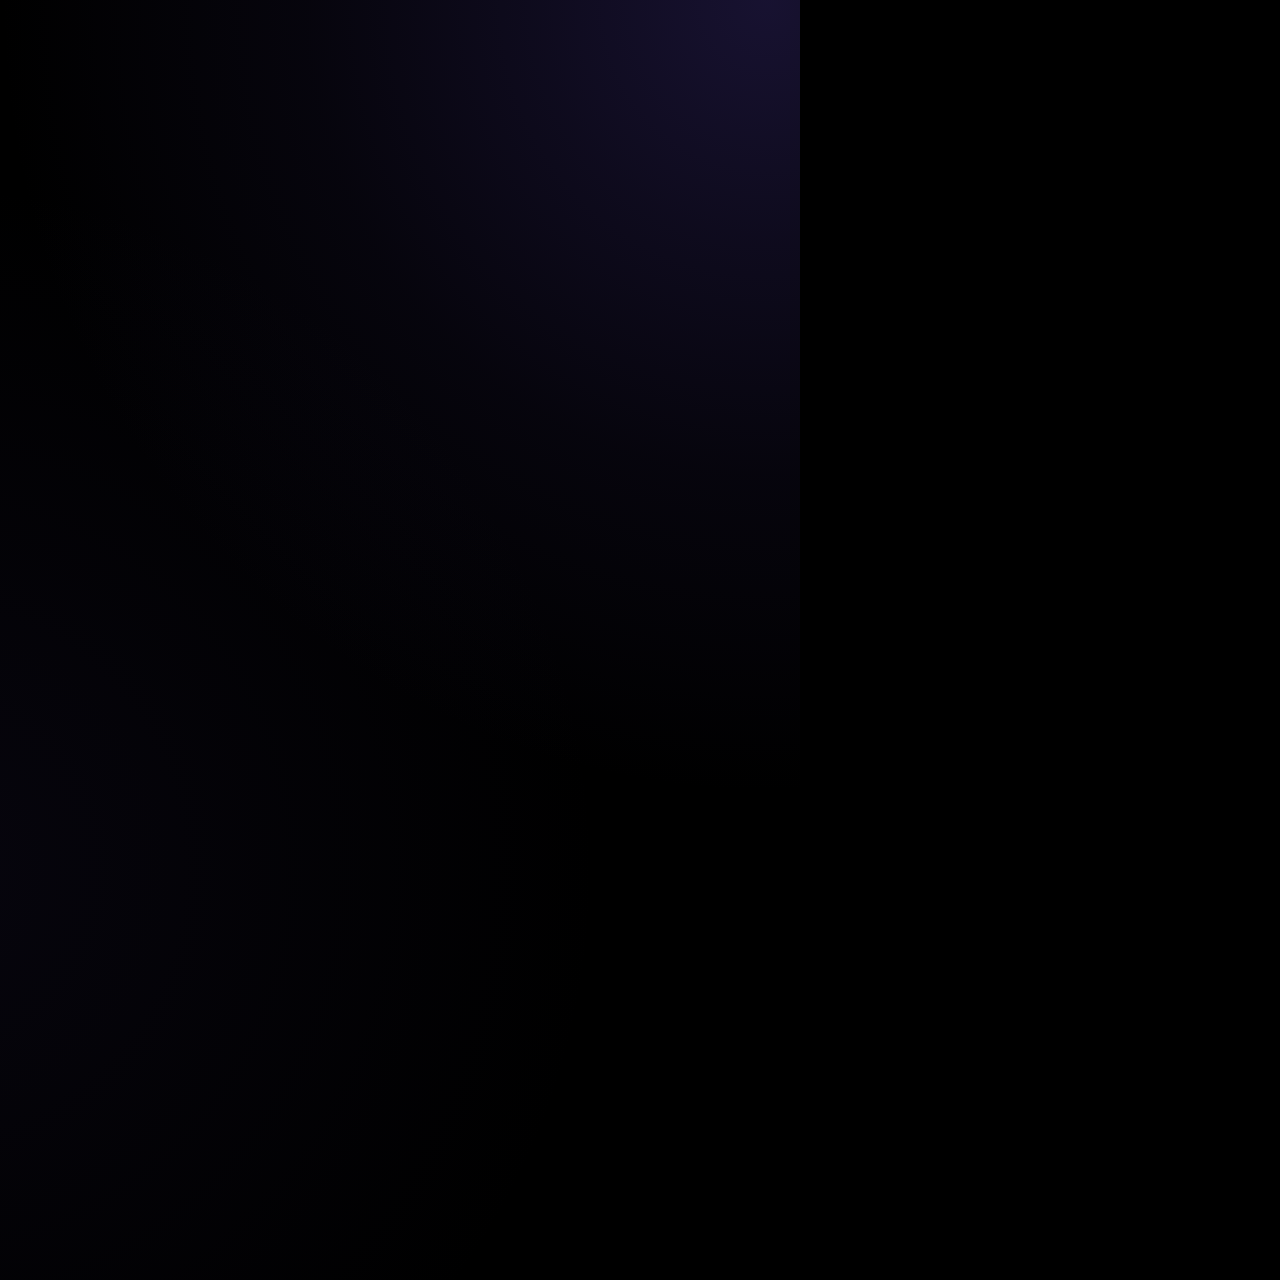
==== app/index.html @ a5c6bc4f "Phase 1: Home page panel talking to Home Assistant Plain HTML/CSS/JS panel (Vesta style) with lights" ====
<!doctype html>
<html lang="en-AU">
<head>
<meta charset="utf-8">
<meta name="viewport" content="width=device-width, initial-scale=1, maximum-scale=1, user-scalable=no, viewport-fit=cover">
<meta name="theme-color" content="#000000">
<link rel="icon" href="data:,">
<title>Home Control Panel</title>
<link rel="stylesheet" href="css/panel.css">
<script src="config.js"></script>
<script type="module" src="js/app.js"></script>
</head>
<body>
<div id="stage"><div id="root"></div></div>
</body>
</html>
---- app/css/panel.css ----
/* Home Control Panel — Vesta style (docs/08-tablet-pages.md).
   Theme variables are set on :root by app.js from the chosen palette and Edge depth. */

:root {
  --base: #443485;
  --hi: #6554AF;
  --glow: #33276A;
  --edge: 0.35;

  --text: #F2F2F2;
  --text-2: #A3A3A8;
  --text-3: #8A8A90;
  --text-4: #7A7A80;
  --card: #16171A;
  --sheet: #1D1E22;

  --press: color-mix(in srgb, var(--hi) 60%, white);
  --fin-sh: inset 0 1px 0 rgba(255,255,255,0.075), inset 0 0 0 0.6px rgba(225,228,235,0.06), inset 0 -0.6px 0 rgba(0,0,0,0.05);
  --dome-sh: inset 0 calc(2.625px * var(--edge)) 0 rgba(255,255,255, calc(0.20 * var(--edge))), inset 0 calc(-5.25px * var(--edge)) calc(10.5px * var(--edge)) rgba(0,0,0, calc(0.32 * var(--edge)));
  --dome-sh-sm: inset 0 calc(1.575px * var(--edge)) 0 rgba(255,255,255, calc(0.20 * var(--edge))), inset 0 calc(-3.15px * var(--edge)) calc(6.3px * var(--edge)) rgba(0,0,0, calc(0.32 * var(--edge)));
  --sheen: radial-gradient(130% 90% at 30% 0%, rgba(255,255,255, calc(0.09 * var(--edge))) 0%, rgba(255,255,255,0) 55%);
}

* { box-sizing: border-box; -webkit-tap-highlight-color: transparent; -webkit-touch-callout: none; -webkit-user-select: none; user-select: none; }
html, body { margin: 0; height: 100%; background: #000; overflow: hidden; }
body { font-family: Inter, Roboto, system-ui, sans-serif; color: var(--text); font-variant-numeric: tabular-nums; }
button { font: inherit; color: inherit; border: 0; padding: 0; background: none; cursor: pointer; }
button:focus, div:focus, input:focus { outline: none; }
svg { display: block; }

/* 800×1280 design canvas, scaled to fit the screen by app.js */
#stage { position: absolute; left: 0; top: 0; width: 800px; height: 1280px; transform-origin: 0 0; }
#root {
  position: relative; width: 800px; height: 1280px; padding: 22px 24px; display: flex; flex-direction: column; gap: 18px; overflow: hidden;
  background-color: #000;
  background-image:
    radial-gradient(96% 62% at 96% 0%, color-mix(in srgb, var(--glow) 46%, transparent) 0%, color-mix(in srgb, var(--glow) 28%, transparent) 30%, color-mix(in srgb, var(--glow) 12%, transparent) 60%, transparent 100%),
    radial-gradient(85% 54% at -10% 68%, color-mix(in srgb, var(--glow) 13%, transparent) 0%, color-mix(in srgb, var(--glow) 6%, transparent) 50%, transparent 100%);
}

/* ---------- surfaces ---------- */
.glass {
  background: var(--sheen), linear-gradient(180deg, color-mix(in srgb, var(--hi) 9%, rgba(255,255,255,0.045)) 0%, rgba(255,255,255,0.015) 55%, rgba(0,0,0,0.05) 100%), var(--card);
  box-shadow: var(--fin-sh), var(--dome-sh), 0 6px 16px rgba(0,0,0,0.45);
}
.glass.on {
  background: var(--sheen), linear-gradient(180deg, color-mix(in srgb, var(--hi) 42%, transparent) 0%, color-mix(in srgb, var(--base) 24%, transparent) 100%), var(--card);
  box-shadow: inset 0 1px 0 rgba(255,255,255,0.12), inset 0 0 0 1px color-mix(in srgb, var(--hi) 55%, transparent), var(--dome-sh), 0 6px 16px rgba(0,0,0,0.45);
}
.small {
  background: linear-gradient(180deg, color-mix(in srgb, var(--hi) 7%, #2A2B31) 0%, #202126 100%);
  box-shadow: var(--fin-sh), var(--dome-sh-sm), 0 4px 10px rgba(0,0,0,0.40);
}
.accent {
  color: #fff;
  background: radial-gradient(120% 90% at 30% 8%, rgba(255,255,255,0.16), rgba(255,255,255,0) 50%), linear-gradient(180deg, var(--hi), var(--base));
  box-shadow: var(--fin-sh), 0 6px 14px color-mix(in srgb, var(--base) 28%, rgba(0,0,0,0.8));
}
.recessed { background: rgba(255,255,255,0.05); box-shadow: inset 0 1px 3px rgba(0,0,0,0.55), inset 0 -0.6px 0 rgba(255,255,255,0.05); }
.card { border-radius: 16px; }

/* ---------- press feedback: sink + opacity-only tint ---------- */
.p { position: relative; isolation: isolate; transition: transform 90ms cubic-bezier(.2,.8,.2,1); }
.p::after {
  content: ''; position: absolute; inset: 0; z-index: -1; border-radius: inherit; pointer-events: none;
  background: linear-gradient(180deg, color-mix(in srgb, var(--press) 30%, transparent), color-mix(in srgb, var(--press) 16%, transparent));
  box-shadow: inset 0 0 0 1px color-mix(in srgb, var(--press) 40%, transparent);
  opacity: 0; transition: opacity 95ms ease-out; will-change: opacity;
}
.p.down { transform: translateY(1px) scale(0.985); }
.p.down::after { opacity: 1; transition-duration: 45ms; }
.p.disabled { pointer-events: none; opacity: 0.45; }

/* ---------- header ---------- */
header { flex: 0 0 auto; display: flex; align-items: center; gap: 16px; height: 72px; }
.clock { font-size: 46px; font-weight: 300; line-height: 1; letter-spacing: -1.5px; }
.date { font-size: 18px; color: var(--text-2); margin-top: 2px; }
.conn { display: flex; align-items: center; gap: 8px; height: 44px; padding: 0 14px; border-radius: 999px; font-size: 15px; color: var(--text-2); background: rgba(255,255,255,0.05); }
.conn i { width: 9px; height: 9px; border-radius: 50%; background: #F5C46B; }
.conn.bad i { background: #E8434A; }
.gear { width: 64px; height: 64px; border-radius: 50%; display: flex; align-items: center; justify-content: center; color: #C2C2C8; }

main { flex: 1 1 auto; min-height: 0; display: flex; flex-direction: column; gap: 18px; animation: pageIn .22s cubic-bezier(.2,.8,.2,1); }
@keyframes pageIn { from { opacity: 0; transform: translateX(18px); } }
@keyframes fadeIn { from { opacity: 0; } }
@keyframes sheetUp { from { opacity: 0; transform: translateY(40px); } }
@keyframes sheetIn { from { opacity: 0; transform: translateY(-12px) scale(.98); } }
@keyframes livePulse { 0%, 100% { opacity: 1; } 50% { opacity: .35; } }

/* ---------- cameras ---------- */
.cams { display: grid; grid-template-columns: 1fr 1fr; gap: 16px; }
.cam { position: relative; overflow: hidden; height: 212px; border-radius: 16px; background: #111; box-shadow: inset 0 0 0 1px rgba(255,255,255,0.10), 0 3px 8px rgba(0,0,0,0.35); text-align: left; }
.cam img { position: absolute; inset: 0; width: 100%; height: 100%; object-fit: cover; }
.cam .shade { position: absolute; inset: 0; background: linear-gradient(180deg, rgba(0,0,0,0.45) 0%, rgba(0,0,0,0) 30%, rgba(0,0,0,0) 65%, rgba(0,0,0,0.55) 100%); }
.cam .live { position: absolute; left: 14px; top: 12px; display: flex; align-items: center; gap: 8px; font-size: 15px; font-weight: 600; }
.cam .live i { width: 9px; height: 9px; border-radius: 50%; background: #FF5C62; animation: livePulse 2s ease-in-out infinite; }
.cam .live.stale i { background: #7A7A80; animation: none; }
.cam .name { position: absolute; left: 14px; bottom: 12px; font-size: 19px; font-weight: 600; }
.cam .expand { position: absolute; right: 12px; bottom: 12px; color: rgba(255,255,255,0.8); }
.cam .msg { position: absolute; inset: 0; display: flex; align-items: center; justify-content: center; color: var(--text-3); font-size: 15px; }

/* ---------- lights + scenes ---------- */
.lights { display: grid; grid-template-columns: repeat(5, minmax(0, 1fr)); gap: 16px; }
.light { position: relative; isolation: isolate; height: 272px; border-radius: 16px; transition: transform 90ms cubic-bezier(.2,.8,.2,1); }
.light.down { transform: translateY(1px) scale(0.985); }
.light .head { position: absolute; left: 0; right: 0; top: 0; height: 96px; padding: 12px 12px 0; display: flex; flex-direction: column; align-items: flex-start; gap: 6px; text-align: left; border-radius: 16px 16px 0 0; }
.disc { flex: 0 0 auto; width: 36px; height: 36px; border-radius: 50%; display: flex; align-items: center; justify-content: center; color: #C2C2C8; background: linear-gradient(180deg, rgba(255,255,255,0.12), rgba(255,255,255,0.04)); box-shadow: inset 0 2px 0 rgba(255,255,255,0.18), inset 0 -3px 5px rgba(0,0,0,0.25); }
.disc.accent { color: #fff; }
.tname { font-size: 16px; font-weight: 600; white-space: nowrap; overflow: hidden; text-overflow: ellipsis; max-width: 100%; }
.tsub { font-size: 13px; white-space: nowrap; color: var(--text-2); }
.on .tsub { color: color-mix(in srgb, var(--hi) 25%, white); }
.track { position: absolute; left: 12px; right: 12px; top: 96px; bottom: 12px; border-radius: 22px; overflow: hidden; touch-action: none; }
.fill { position: absolute; left: 0; right: 0; bottom: 0; height: 0; border-radius: 0 0 22px 22px; transition: height 75ms cubic-bezier(.2,.8,.2,1); pointer-events: none; background: var(--hi); box-shadow: inset 0 calc(6px * var(--edge)) 0 rgba(255,255,255,0.40); }
.fill.full { border-radius: 22px; }
.tick { position: absolute; left: 22px; right: 22px; height: 2px; border-radius: 1px; background: rgba(255,255,255,0.13); pointer-events: none; }
.tick.lit { background: rgba(255,255,255,0.40); }
.pct { position: absolute; left: 0; right: 0; top: 50%; transform: translateY(-50%); text-align: center; font-size: 20px; font-weight: 600; color: rgba(255,255,255,0.92); text-shadow: 0 1px 4px rgba(0,0,0,0.4); pointer-events: none; }
.chev { position: absolute; left: 0; right: 0; display: flex; justify-content: center; color: rgba(255,255,255,0.62); pointer-events: none; }
.chev.up { top: 10px; } .chev.dn { bottom: 10px; }
.light.noslider .track { display: none; }
.light.noslider .head { height: 100%; border-radius: 16px; }
.light.missing { opacity: 0.5; }

.scenes { display: flex; flex-direction: column; gap: 16px; min-width: 0; }
.scene { flex: 1 1 0; min-height: 0; width: 100%; border-radius: 16px; display: flex; flex-direction: column; align-items: flex-start; justify-content: space-between; gap: 6px; padding: 12px; text-align: left; }

/* ---------- AC + glance row ---------- */
.row2 { flex: 0 0 auto; display: grid; grid-template-columns: 1fr 1fr; gap: 16px; }
.ac { display: flex; align-items: center; gap: 14px; height: 206px; padding: 16px 16px 16px 14px; }
.dial { position: relative; flex: 0 0 auto; width: 146px; height: 146px; }
.dial .mid { position: absolute; inset: 0; display: flex; flex-direction: column; align-items: center; justify-content: center; gap: 1px; pointer-events: none; }
.dial .lbl { font-size: 12px; color: var(--text-2); }
.dial .big { font-size: 34px; font-weight: 300; line-height: 1; }
.dial .big span { font-size: 17px; color: var(--text-2); }
.acside { flex: 1 1 auto; min-width: 0; display: flex; flex-direction: column; gap: 10px; }
.actitle { display: flex; justify-content: space-between; align-items: baseline; gap: 6px; }
.actitle h2 { margin: 0; font-size: 19px; font-weight: 600; }
.actitle span { font-size: 14px; color: var(--text-2); white-space: nowrap; }
.acrow { display: flex; gap: 8px; }
.chip { flex: 1 1 auto; min-width: 0; height: 52px; border-radius: 12px; display: flex; align-items: center; gap: 8px; padding: 0 12px; font-size: 15px; font-weight: 600; }
.chip.small { color: #B4B4BA; }
.chip span { flex: 1 1 auto; min-width: 0; text-align: left; white-space: nowrap; overflow: hidden; text-overflow: ellipsis; }
.pwr { flex: 0 0 auto; width: 52px; height: 52px; border-radius: 12px; display: flex; align-items: center; justify-content: center; }
.pwr.off { color: var(--text-3); }
.pm { display: grid; grid-template-columns: 1fr 1fr; gap: 8px; }
.pm button { height: 56px; border-radius: 12px; display: flex; align-items: center; justify-content: center; }

.glance { display: flex; flex-direction: column; gap: 8px; height: 206px; padding: 10px; }
.gl { flex: 1 1 0; min-height: 0; display: flex; align-items: center; gap: 12px; padding: 0 14px; border-radius: 12px; text-align: left; background: rgba(255,255,255,0.035); }
.gl .k { font-size: 13px; color: var(--text-2); font-weight: 600; }
.gl .v { font-size: 20px; font-weight: 500; white-space: nowrap; }
.gl .s { font-size: 12px; color: var(--text-3); white-space: nowrap; }
.gl.pending .v { color: var(--text-4); }

/* ---------- weather ---------- */
.weather { flex: 1 1 auto; min-height: 0; display: flex; flex-direction: column; gap: 12px; justify-content: space-between; padding: 18px 22px 14px; }
.wtop { display: flex; align-items: center; gap: 18px; }
.wnow { flex: 1 1 auto; min-width: 0; display: flex; flex-direction: column; gap: 4px; }
.wtemp { font-size: 60px; font-weight: 300; line-height: 0.95; letter-spacing: -2px; }
.wcond { font-size: 18px; font-weight: 500; white-space: nowrap; overflow: hidden; text-overflow: ellipsis; }
.wmeta { font-size: 15px; color: var(--text-2); white-space: nowrap; overflow: hidden; text-overflow: ellipsis; }
.days { flex: 0 0 auto; display: grid; grid-template-columns: repeat(3, 78px); gap: 6px; }
.day { display: flex; flex-direction: column; align-items: center; gap: 4px; padding: 8px 0; border-radius: 12px; background: rgba(255,255,255,0.035); }
.day b { font-size: 14px; color: var(--text-2); font-weight: 600; }
.day .t { font-size: 16px; font-weight: 500; } .day .t span { color: var(--text-4); }
.rain { font-size: 13px; color: #6E6E74; } .rain.hi { color: #8FB8F5; font-weight: 600; }
.divider { height: 1px; background: rgba(255,255,255,0.07); }
.hours { display: grid; grid-template-columns: repeat(12, minmax(0, 1fr)); gap: 2px; }
.hour { display: flex; flex-direction: column; align-items: center; gap: 5px; padding: 8px 0 6px; border-radius: 12px; }
.hour.now { background: rgba(255,255,255,0.05); }
.hour .h { font-size: 13px; white-space: nowrap; color: var(--text-3); }
.hour.now .h { color: var(--text); font-weight: 600; }
.hour .t { font-size: 17px; font-weight: 500; }
.wmsg { flex: 1; display: flex; align-items: center; justify-content: center; color: var(--text-3); font-size: 16px; }

/* ---------- placeholder pages ---------- */
.soon { flex: 1 1 auto; display: flex; flex-direction: column; align-items: center; justify-content: center; gap: 10px; padding: 40px; text-align: center; }
.soon h2 { margin: 0; font-size: 28px; font-weight: 600; }
.soon p { margin: 0; font-size: 17px; color: var(--text-2); max-width: 480px; line-height: 1.45; }

/* ---------- nav ---------- */
nav { flex: 0 0 auto; display: grid; grid-template-columns: repeat(6, minmax(0, 1fr)); gap: 6px; padding: 8px; border-radius: 20px;
  background: linear-gradient(180deg, rgba(255,255,255,0.033), rgba(255,255,255,0) 45%), var(--sheet);
  box-shadow: var(--fin-sh), 0 18px 44px rgba(0,0,0,0.7); }
.tab { height: 76px; display: flex; flex-direction: column; align-items: center; justify-content: center; gap: 4px; border-radius: 14px; color: var(--text-2); }
.tab.glass.on { color: #fff; box-shadow: inset 0 1px 0 rgba(255,255,255,0.12), inset 0 0 0 1px color-mix(in srgb, var(--hi) 55%, transparent), var(--dome-sh), 0 3px 8px rgba(0,0,0,0.45); }
.tab span { font-size: 14px; font-weight: 600; }

/* ---------- overlays ---------- */
.scrim { position: absolute; inset: 0; background: rgba(5,8,14,0.62); animation: fadeIn .2s ease; }
.sheet { position: absolute; left: 24px; right: 24px; display: flex; flex-direction: column; gap: 22px; padding: 24px 26px 26px; border-radius: 16px; background: var(--sheet); box-shadow: inset 0 1px 0 rgba(255,255,255,0.08), inset 0 0 0 1px rgba(255,255,255,0.07), 0 20px 60px rgba(0,0,0,0.7); }
.sheet.bottom { bottom: 124px; animation: sheetUp .26s cubic-bezier(.2,.8,.2,1); }
.sheet.top { top: 104px; max-height: 1050px; overflow: auto; animation: sheetIn .26s cubic-bezier(.2,.8,.2,1); scrollbar-width: none; }
.sheet.top::-webkit-scrollbar { display: none; }
.shead { display: flex; justify-content: space-between; align-items: center; }
.shead h2 { margin: 0; font-size: 24px; font-weight: 600; }
.shead .sub { font-size: 15px; color: var(--text-3); margin-top: 4px; }
.close { width: 56px; height: 56px; border-radius: 50%; display: flex; align-items: center; justify-content: center; color: #C2C2C8; flex: 0 0 auto; }
.modes { display: grid; gap: 8px; }
.mode { height: 64px; border-radius: 12px; display: flex; flex-direction: column; align-items: center; justify-content: center; gap: 3px; color: #B4B4BA; }
.mode.accent { color: #fff; }
.mode span { font-size: 14px; font-weight: 600; }
.srow { display: flex; align-items: center; justify-content: space-between; gap: 12px; }
.srow > span { font-size: 17px; font-weight: 500; }
.seg { display: flex; padding: 4px; border-radius: 14px; }
.seg button { height: 48px; min-width: 64px; padding: 0 16px; border-radius: 12px; font-size: 16px; font-weight: 600; color: #B4B4BA; }
.seg button.accent { color: #fff; }
.swatches { display: grid; grid-template-columns: repeat(8, 1fr); gap: 12px; }
.sw { height: 56px; border-radius: 14px; box-shadow: inset 0 1px 0 rgba(255,255,255,0.18), inset 0 0 0 1px rgba(255,255,255,0.08); }
.sw.sel { box-shadow: inset 0 1px 0 rgba(255,255,255,0.18), 0 0 0 3px #F2F2F2; }
.range { -webkit-appearance: none; appearance: none; width: 100%; height: 36px; border-radius: 12px; margin: 0; background: rgba(255,255,255,0.06); }
.range::-webkit-slider-thumb { -webkit-appearance: none; width: 32px; height: 32px; border-radius: 50%; background: linear-gradient(180deg, #FFFFFF, #D9DCE3); box-shadow: 0 2px 6px rgba(0,0,0,.5); }
.diag { display: flex; flex-direction: column; gap: 6px; font-size: 14px; }
.diag div { display: grid; grid-template-columns: 22px 1fr auto; gap: 8px; align-items: baseline; color: var(--text-2); }
.diag code { font-family: 'JetBrains Mono', ui-monospace, monospace; font-size: 13px; color: var(--text); overflow: hidden; text-overflow: ellipsis; white-space: nowrap; }
.diag .ok { color: #4CC38A; } .diag .bad { color: #FF8A8E; } .diag .warn { color: #F5C46B; }
.btnrow { display: flex; gap: 12px; }
.pill { height: 52px; padding: 0 22px; border-radius: 999px; font-size: 16px; font-weight: 600; color: #C2C2C8; }
.muted { font-size: 14px; color: var(--text-3); }

.full { position: absolute; inset: 0; background: #000; animation: fadeIn .2s ease; }
.full video, .full img { position: absolute; inset: 0; width: 100%; height: 100%; object-fit: contain; }
.full .bar { position: absolute; left: 24px; right: 24px; top: 24px; display: flex; justify-content: space-between; align-items: center; }
.full .bar b { font-size: 22px; font-weight: 600; text-shadow: 0 1px 6px rgba(0,0,0,0.6); }
.toast { position: absolute; left: 50%; bottom: 130px; transform: translateX(-50%); padding: 14px 22px; border-radius: 999px; background: #2A2B31; color: var(--text); font-size: 16px; box-shadow: 0 10px 30px rgba(0,0,0,0.6); animation: sheetUp .2s ease; }
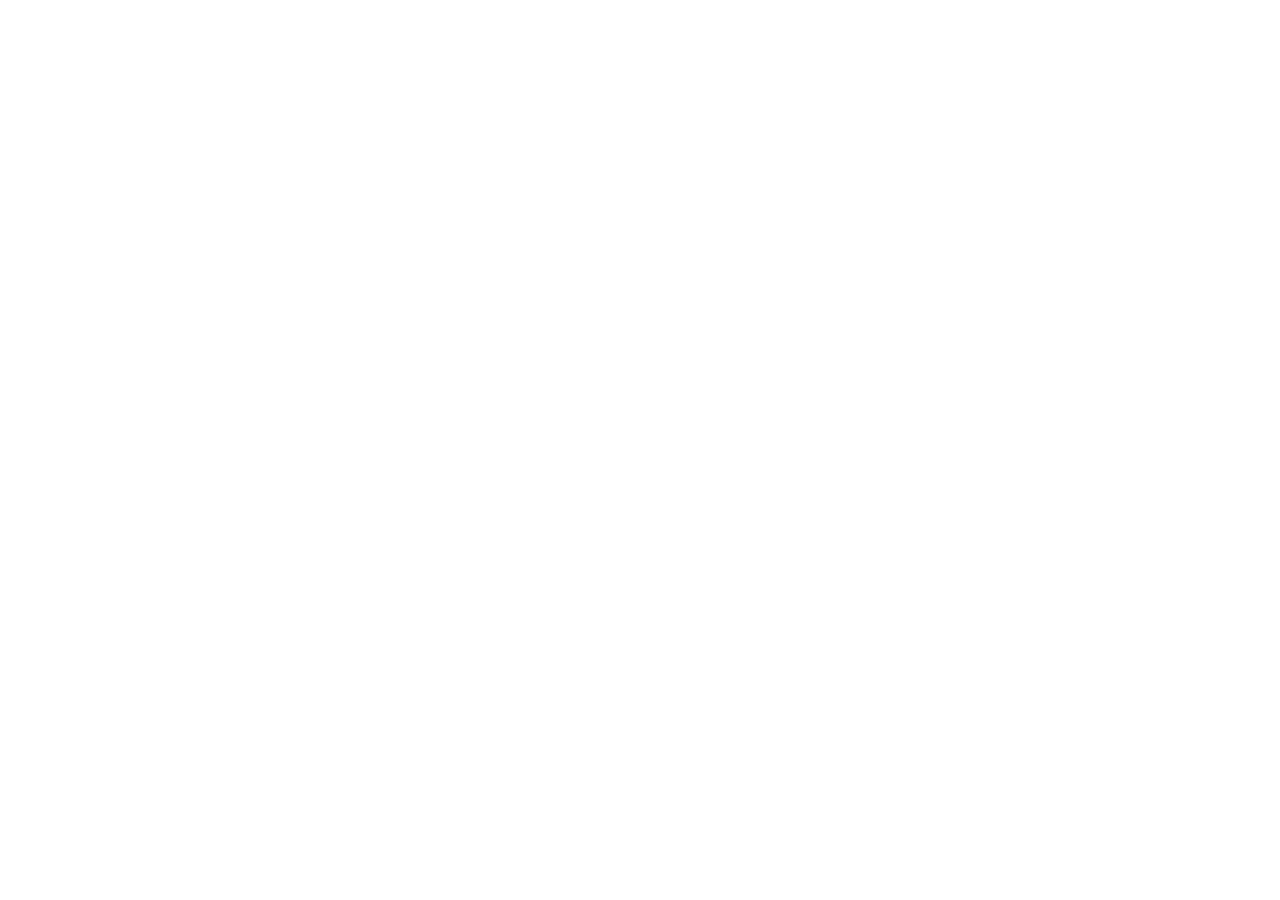
==== commit 1325c951: "Phase 2a: Energy, Network (Starlink) and Servers (Uptime Kuma) Energy page from the Shelly clamp via" ====
--- a/app/index.html
+++ b/app/index.html
@@ -7,6 +7,8 @@
 <link rel="icon" href="data:,">
 <title>Home Control Panel</title>
 <link rel="stylesheet" href="css/panel.css">
+<script src="config.example.js"></script>
+<script>window.PANEL_DEFAULTS = window.PANEL_CONFIG;</script>
 <script src="config.js"></script>
 <script type="module" src="js/app.js"></script>
 </head>
--- a/app/css/panel.css
+++ b/app/css/panel.css
@@ -223,3 +223,53 @@
 .full .bar { position: absolute; left: 24px; right: 24px; top: 24px; display: flex; justify-content: space-between; align-items: center; }
 .full .bar b { font-size: 22px; font-weight: 600; text-shadow: 0 1px 6px rgba(0,0,0,0.6); }
 .toast { position: absolute; left: 50%; bottom: 130px; transform: translateX(-50%); padding: 14px 22px; border-radius: 999px; background: #2A2B31; color: var(--text); font-size: 16px; box-shadow: 0 10px 30px rgba(0,0,0,0.6); animation: sheetUp .2s ease; }
+
+/* ---------- data pages (energy / network / servers) ---------- */
+main.page { overflow-y: auto; scrollbar-width: none; }
+main.page::-webkit-scrollbar { display: none; }
+.now3 { flex: 0 0 auto; display: grid; grid-template-columns: repeat(3, minmax(0, 1fr)); gap: 16px; }
+.ncard { display: flex; flex-direction: column; gap: 8px; padding: 18px 20px; min-width: 0; }
+.nl { display: flex; align-items: center; gap: 8px; font-size: 16px; color: var(--text-2); font-weight: 500; }
+.nl i, .legend i, .detail i, .sl i { width: 10px; height: 10px; border-radius: 50%; flex: 0 0 auto; display: inline-block; }
+.nv { font-size: 40px; font-weight: 500; line-height: 1.05; white-space: nowrap; }
+.nv span { font-size: 19px; color: var(--text-2); font-weight: 400; }
+.ns { font-size: 14px; color: var(--text-3); }
+.pcard { flex: 0 0 auto; display: flex; flex-direction: column; gap: 12px; padding: 18px 22px; }
+.phead { display: flex; justify-content: space-between; align-items: center; gap: 12px; }
+.phead h2 { margin: 0; font-size: 21px; font-weight: 600; }
+.psub { font-size: 14px; color: var(--text-3); margin-top: 2px; }
+.legend { display: flex; gap: 16px; font-size: 14px; color: var(--text-2); }
+.legend span { display: flex; align-items: center; gap: 6px; }
+.chartbox { position: relative; }
+.chartbox .wmsg { height: 100%; }
+.tip { position: absolute; top: 4px; min-width: 170px; padding: 10px 12px; border-radius: 12px; background: rgba(29,30,34,0.96); box-shadow: 0 8px 24px rgba(0,0,0,0.55), inset 0 0 0 1px rgba(255,255,255,0.08); font-size: 14px; pointer-events: none; }
+.tip .tt { color: var(--text-2); margin-bottom: 4px; }
+.tip div { display: flex; align-items: center; gap: 6px; white-space: nowrap; }
+.tip i { width: 8px; height: 8px; border-radius: 50%; }
+.tip b { margin-left: auto; font-weight: 600; }
+.detail { display: flex; flex-wrap: wrap; align-items: center; gap: 6px 16px; font-size: 15px; color: var(--text-2); }
+.detail b { color: var(--text); font-weight: 600; margin-right: 4px; }
+.detail span { display: flex; align-items: center; gap: 6px; }
+.stat4 { display: grid; grid-template-columns: repeat(4, minmax(0, 1fr)); gap: 10px; }
+.st { display: flex; flex-direction: column; gap: 4px; padding: 12px 14px; border-radius: 12px; min-width: 0; }
+.sl { display: flex; align-items: center; gap: 6px; font-size: 13px; color: var(--text-2); font-weight: 600; white-space: nowrap; }
+.sv { font-size: 24px; font-weight: 500; white-space: nowrap; overflow: hidden; text-overflow: ellipsis; }
+.sv span { font-size: 13px; color: var(--text-2); font-weight: 400; }
+.ss { font-size: 12px; color: var(--text-3); white-space: nowrap; overflow: hidden; text-overflow: ellipsis; min-height: 15px; }
+.mons { flex: 1 1 auto; min-height: 0; overflow-y: auto; display: flex; flex-direction: column; gap: 6px; }
+.mon { display: grid; grid-template-columns: 16px minmax(0, 1fr) 236px 64px; align-items: center; gap: 14px; min-height: 64px; padding: 0 14px; border-radius: 12px; background: rgba(255,255,255,0.035); }
+.mon .dot { width: 14px; height: 14px; border-radius: 50%; }
+.mn { display: flex; flex-direction: column; gap: 2px; min-width: 0; }
+.mn b { font-size: 17px; font-weight: 600; white-space: nowrap; overflow: hidden; text-overflow: ellipsis; }
+.mn span { font-size: 13px; color: var(--text-3); white-space: nowrap; overflow: hidden; text-overflow: ellipsis; }
+.mn em { color: #FF8A8E; font-style: normal; }
+.beats { display: flex; align-items: center; gap: 3px; height: 28px; }
+.beats i { flex: 1 1 0; height: 20px; border-radius: 3px; opacity: 0.85; }
+.mu { font-size: 17px; font-weight: 600; text-align: right; }
+.alert { display: flex; align-items: center; gap: 8px; height: 56px; padding: 0 18px 0 14px; border-radius: 999px; font-size: 17px; font-weight: 500; color: #FFDADA; max-width: 360px;
+  background: linear-gradient(180deg, rgba(232,62,68,0.38), rgba(232,62,68,0.18)); box-shadow: inset 0 1.6px 0 rgba(255,255,255,0.22), inset 0 -3.2px 6.3px rgba(0,0,0,0.30), inset 0 0 0 1px rgba(236,72,78,0.62); }
+.alert span { white-space: nowrap; overflow: hidden; text-overflow: ellipsis; }
+.gl .dots { flex: 0 0 auto; display: grid; grid-template-columns: repeat(6, 10px); gap: 6px; }
+.gl .dots i { width: 10px; height: 10px; border-radius: 50%; }
+.gl .v .dn { color: #7FA9EE; } .gl .v .up { color: #D08C5C; }
+.gl .bad { color: #FF8A8E; }
